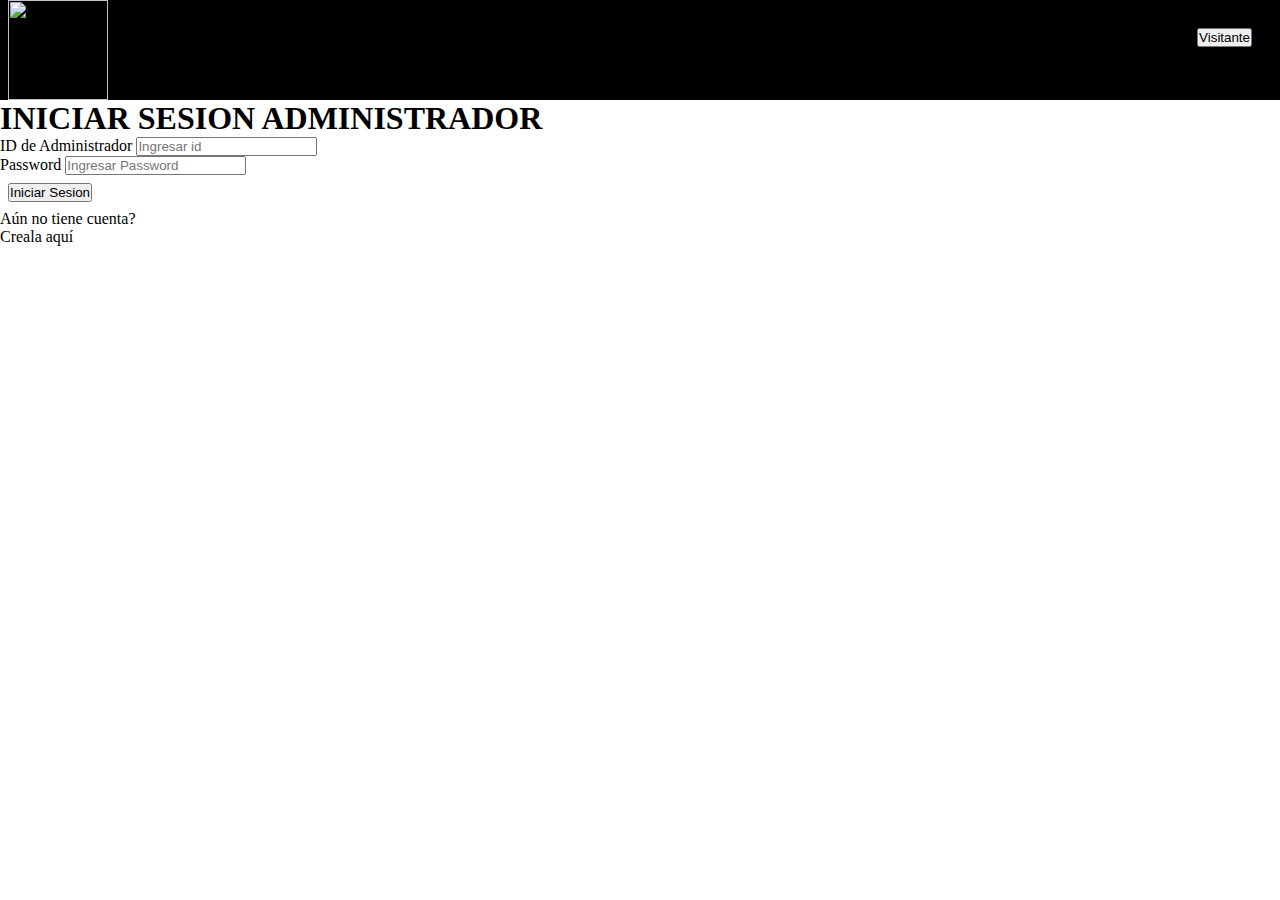
==== src/admin.html @ b20a0a35 "modificando interfaz" ====
<!DOCTYPE html>
<html lang="en">

<head>
  <meta charset="UTF-8">
  <meta name="viewport" content="width=device-width, initial-scale=1.0">
  <meta http-equiv="X-UA-Compatible" content="ie=edge">
  <link rel="stylesheet" href="css/style.css">
  <link rel="stylesheet" href="css/style-admin.css">
  <link rel="stylesheet" href="https://stackpath.bootstrapcdn.com/bootstrap/4.1.3/css/bootstrap.min.css" integrity="sha384-MCw98/SFnGE8fJT3GXwEOngsV7Zt27NXFoaoApmYm81iuXoPkFOJwJ8ERdknLPMO"
    crossorigin="anonymous">
  <title>Registro de Visitante</title>
</head>

<body>
  <header>
    <img src="../img/visitas-logo.png" alt="">
    <button id="btn-visitante-header" type="button" class="btn btn-outline-warning" action="index.html">Visitante</button>
    <button id="btn-cerrar-admin-header" type="button" class="btn btn-outline-warning" action="index.html">Cerrar</button>
  </header>
  <section id="form-admin">
    <h1>INICIAR SESION ADMINISTRADOR</h2>
      <form id="formulario-visitante">
        <div class="form-row1">
          <div class="col-9">
            <label for="name">ID de Administrador</label>
            <input type="text" class="form-control" placeholder="Ingresar id">
          </div>
          <div class="col-9">
            <label for="number">Password</label>
            <input type="password" class="form-control" placeholder="Ingresar Password">
          </div>
          <button type="button" class="btn btn-warning" id="iniciar-sesion">Iniciar Sesion</button>
          <p>Aún no tiene cuenta? </p>
          <a id="btn-crear">Creala aquí</a>
        </div>
      </form>
  </section>
  <section id="table-mostrar-tabla">
    <table class="table">
      <h2>BASE DE DATOS DE VISITANTES</h1>
        <thead class="thead-dark">
          <tr>
            <th scope="col">NOMBRES Y APELLIDOS</th>
            <th scope="col">DNI</th>
            <th scope="col">CORREO</th>
            <th scope="col">PERSONA A QUIEN VISITÓ</th>
            <th scope="col">HORA DE VISITA</th>
          </tr>
        </thead>
        <tbody id="table-data-visitor">    
    </tbody>
  </table>
  </section>

  <script src="admin.js"></script>
</body>

</html>
---- src/css/style.css ----
*{
	margin: 0;
    padding: 0;
}

header{
    width: 100%;
    height: 100px;
    background-color: black;
}
img{
    width: 100px;
    height: 100px;
    padding-left: 8px;
}

.btn-outline-warning{
    float: right;
    margin: 28px;
}

#contenido-principal{
    width: 100%;
    height: auto;
}

#photos{
    width: 55%;
    float: left;
}
h2{
     text-align: center;
}

#formulario-visitante{
    width: 45%;
    height: 100%;
    float: left;
   
} 

.btn-warning{
    margin: 8px;
}

#section-elegir{
    display: none;
}
---- src/css/style-admin.css ----
h2{
    padding: 12px;

}
#table-mostrar-tabla{
    display: none;
    width: 80%;
    padding-left: 50px;
    display: none;

}

#btn-cerrar-admin-header{
    display: none;
}
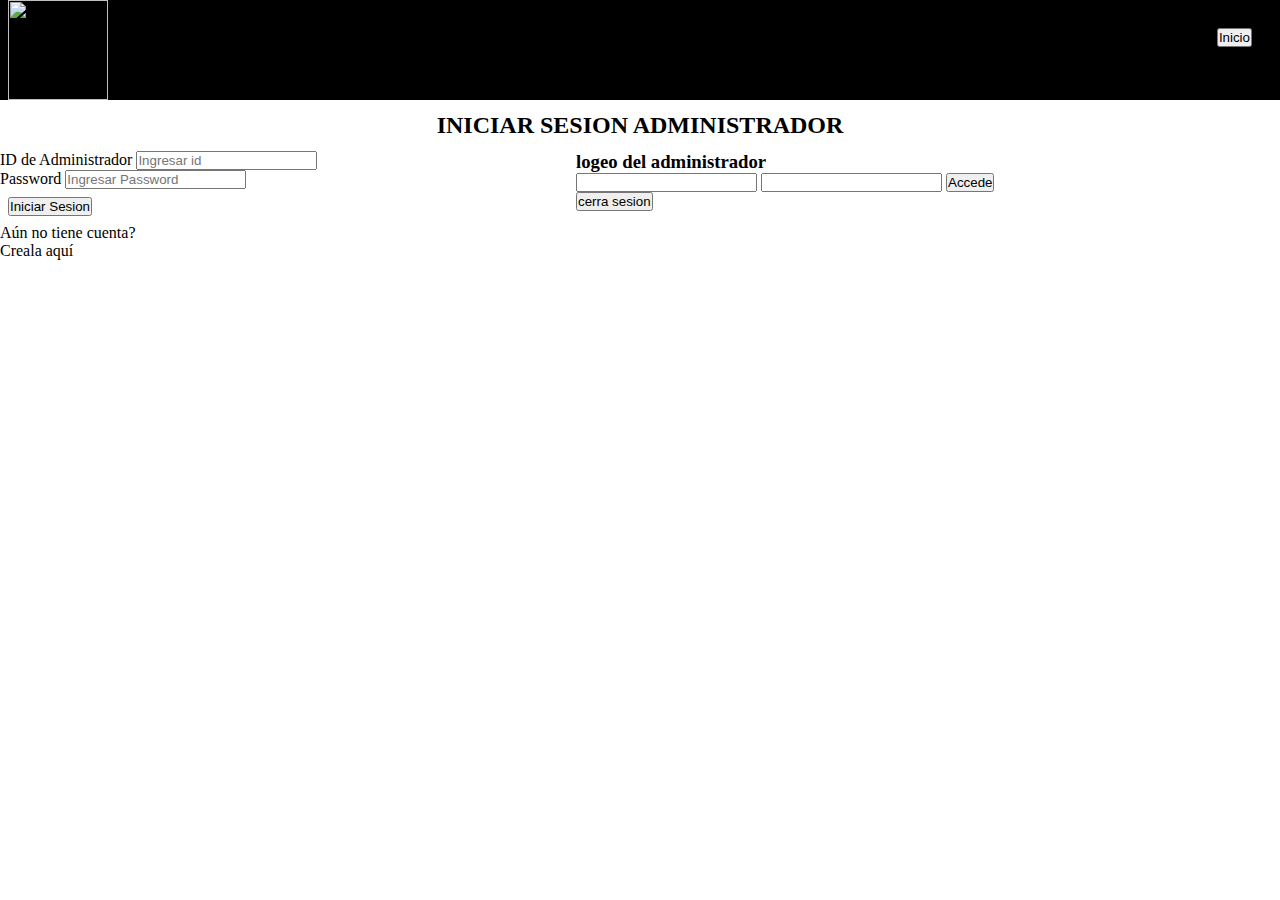
==== commit 1282d2a0: "logeo de administrador" ====
--- a/src/admin.html
+++ b/src/admin.html
@@ -11,48 +11,55 @@
     crossorigin="anonymous">
   <title>Registro de Visitante</title>
 </head>
-
 <body>
   <header>
     <img src="../img/visitas-logo.png" alt="">
-    <button id="btn-visitante-header" type="button" class="btn btn-outline-warning" action="index.html">Visitante</button>
-    <button id="btn-cerrar-admin-header" type="button" class="btn btn-outline-warning" action="index.html">Cerrar</button>
+    <button id="btn-inicio-header" type="button" class="btn btn-outline-warning" action="interfaz-uno.html">Inicio</button>
   </header>
   <section id="form-admin">
-    <h1>INICIAR SESION ADMINISTRADOR</h2>
-      <form id="formulario-visitante">
-        <div class="form-row1">
-          <div class="col-9">
-            <label for="name">ID de Administrador</label>
-            <input type="text" class="form-control" placeholder="Ingresar id">
-          </div>
-          <div class="col-9">
-            <label for="number">Password</label>
-            <input type="password" class="form-control" placeholder="Ingresar Password">
-          </div>
-          <button type="button" class="btn btn-warning" id="iniciar-sesion">Iniciar Sesion</button>
-          <p>Aún no tiene cuenta? </p>
-          <a id="btn-crear">Creala aquí</a>
+    <h2>INICIAR SESION ADMINISTRADOR</h2>
+    <form id="formulario-visitante">
+      <div class="form-row1">
+        <div class="col-9">
+          <label for="name">ID de Administrador</label>
+          <input type="email" class="form-control" placeholder="Ingresar id" id="email">
         </div>
-      </form>
-  </section>
-  <section id="table-mostrar-tabla">
-    <table class="table">
-      <h2>BASE DE DATOS DE VISITANTES</h1>
-        <thead class="thead-dark">
-          <tr>
-            <th scope="col">NOMBRES Y APELLIDOS</th>
-            <th scope="col">DNI</th>
-            <th scope="col">CORREO</th>
-            <th scope="col">PERSONA A QUIEN VISITÓ</th>
-            <th scope="col">HORA DE VISITA</th>
-          </tr>
-        </thead>
-        <tbody id="table-data-visitor">    
-    </tbody>
-  </table>
+        <div class="col-9">
+          <label for="number">Password</label>
+          <input type="password" class="form-control" placeholder="Ingresar Password" id="contrasena">
+        </div>
+        <button type="button" class="btn btn-warning" onclick="inicio()">Iniciar Sesion</button>
+        <p>Aún no tiene cuenta? </p>
+        <a id="btn-crear">Creala aquí</a>
+      </div>
+    </form>
   </section>
 
+  <section>
+    <h3>logeo del administrador</h3>
+    <form action="">
+      <input type="email" name="" id="email2">
+      <input type="password" name="" id="contrasena2">
+      <button type="submit" onclick="acceso()">Accede</button>
+    </form>
+    <div id="contenido">
+      <button onclick="cerrar()">cerra sesion</button>
+    </div>
+  </section>
+
+  <script src="https://www.gstatic.com/firebasejs/5.3.1/firebase.js"></script>
+  <script>
+    // Initialize Firebase
+    var config = {
+      apiKey: "AIzaSyD0R10rhCESqMvr6WvnteQeL2XF-6aDNHc",
+      authDomain: "registro-1f31b.firebaseapp.com",
+      databaseURL: "https://registro-1f31b.firebaseio.com",
+      projectId: "registro-1f31b",
+      storageBucket: "registro-1f31b.appspot.com",
+      messagingSenderId: "622021179466"
+    };
+    firebase.initializeApp(config);
+  </script>
   <script src="admin.js"></script>
 </body>
 
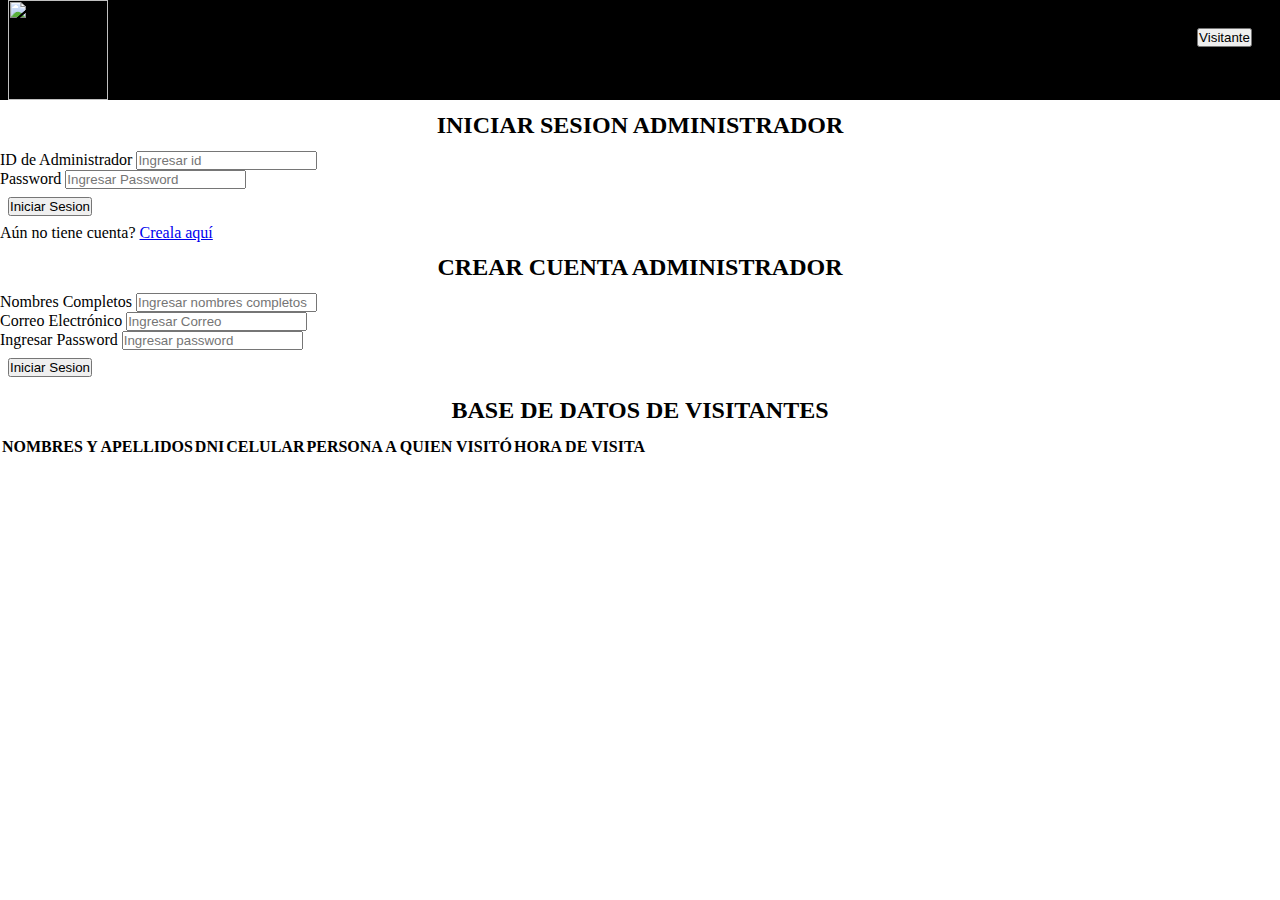
==== commit 30c2fefd: "mostrando base de datos firebase en tabla" ====
--- a/src/admin.html
+++ b/src/admin.html
@@ -9,58 +9,87 @@
   <link rel="stylesheet" href="css/style-admin.css">
   <link rel="stylesheet" href="https://stackpath.bootstrapcdn.com/bootstrap/4.1.3/css/bootstrap.min.css" integrity="sha384-MCw98/SFnGE8fJT3GXwEOngsV7Zt27NXFoaoApmYm81iuXoPkFOJwJ8ERdknLPMO"
     crossorigin="anonymous">
+  <script src="https://www.gstatic.com/firebasejs/5.3.1/firebase.js"></script>
   <title>Registro de Visitante</title>
 </head>
+
 <body>
   <header>
     <img src="../img/visitas-logo.png" alt="">
-    <button id="btn-inicio-header" type="button" class="btn btn-outline-warning" action="interfaz-uno.html">Inicio</button>
+    <button id="btn-visitante-header" type="button" class="btn btn-outline-warning" action="index.html">Visitante</button>
+    <button id="btn-cerrar-admin-header" type="button" class="btn btn-outline-warning" action="index.html">Cerrar</button>
   </header>
-  <section id="form-admin">
-    <h2>INICIAR SESION ADMINISTRADOR</h2>
-    <form id="formulario-visitante">
-      <div class="form-row1">
-        <div class="col-9">
-          <label for="name">ID de Administrador</label>
-          <input type="email" class="form-control" placeholder="Ingresar id" id="email">
-        </div>
-        <div class="col-9">
-          <label for="number">Password</label>
-          <input type="password" class="form-control" placeholder="Ingresar Password" id="contrasena">
-        </div>
-        <button type="button" class="btn btn-warning" onclick="inicio()">Iniciar Sesion</button>
-        <p>Aún no tiene cuenta? </p>
-        <a id="btn-crear">Creala aquí</a>
+  <!-- LOGIN ADMINISTRADOR -->
+  <div class="container">
+    <div class="row">
+      <div class="col-7 offset-4">
+        <form id="log-in-admin">
+          <h2>INICIAR SESION ADMINISTRADOR</h2>
+          <div class="form-row1">
+            <div class="form-group">
+              <label for="name">ID de Administrador</label>
+              <input type="text" class="form-control" placeholder="Ingresar id">
+            </div>
+            <div class="form-group">
+              <label for="number">Password</label>
+              <input type="password" class="form-control" placeholder="Ingresar Password">
+            </div>
+            <button type="button" class="btn btn-warning btn-block" id="iniciar-sesion">Iniciar Sesion</button>
+            <p>Aún no tiene cuenta?
+              <a id="btn-crear-cuenta" href="#">Creala aquí</a>
+            </p>
+          </div>
+        </form>
       </div>
-    </form>
+    </div>
+  </div>
+  <!-- FORMULARIO PARA CREAR CUENTA -ADMINISTRADOR -->
+  <div class="container">
+    <div class="row">
+      <div class="col-7 offset-4">
+        <form id="sig-up-admin">
+          <h2>CREAR CUENTA ADMINISTRADOR</h2>
+          <div class="form-row1">
+            <div class="form-group">
+              <label for="name">Nombres Completos</label>
+              <input type="text" class="form-control" placeholder="Ingresar nombres completos" id="name">
+            </div>
+            <div class="form-group">
+              <label for="email">Correo Electrónico</label>
+              <input type="email" class="form-control" placeholder="Ingresar Correo" id="email">
+            </div>
+            <div class="form-group">
+              <label for="password">Ingresar Password</label>
+              <input type="password" class="form-control" placeholder="Ingresar password" id="password">
+            </div>
+            <button type="button" class="btn btn-warning btn-block" id="btn-iniciar-sesion">Iniciar Sesion</button>
+          </div>
+        </form>
+      </div>
+    </div>
+  </div>
+  <!-- TABLA DE DATOS DE VISITANTE -->
+  <section id="table-data-visitor">
+    <table class="table">
+      <h2>BASE DE DATOS DE VISITANTES</h1>
+        <thead class="thead-dark">
+          <tr>
+            <th scope="col">NOMBRES Y APELLIDOS</th>
+            <th scope="col">DNI</th>
+            <th scope="col">CELULAR</th>
+            <th scope="col">PERSONA A QUIEN VISITÓ</th>
+            <th scope="col">HORA DE VISITA</th>
+          </tr>
+        </thead>
+        <tbody id="table-mostrar-tabla">
+        </tbody>
+    </table>
   </section>
 
-  <section>
-    <h3>logeo del administrador</h3>
-    <form action="">
-      <input type="email" name="" id="email2">
-      <input type="password" name="" id="contrasena2">
-      <button type="submit" onclick="acceso()">Accede</button>
-    </form>
-    <div id="contenido">
-      <button onclick="cerrar()">cerra sesion</button>
-    </div>
-  </section>
-
-  <script src="https://www.gstatic.com/firebasejs/5.3.1/firebase.js"></script>
-  <script>
-    // Initialize Firebase
-    var config = {
-      apiKey: "AIzaSyD0R10rhCESqMvr6WvnteQeL2XF-6aDNHc",
-      authDomain: "registro-1f31b.firebaseapp.com",
-      databaseURL: "https://registro-1f31b.firebaseio.com",
-      projectId: "registro-1f31b",
-      storageBucket: "registro-1f31b.appspot.com",
-      messagingSenderId: "622021179466"
-    };
-    firebase.initializeApp(config);
-  </script>
+  <!--????abajo de admin.js?-->
+  <script src="call-firebase.js"></script>
   <script src="admin.js"></script>
+  <!-- <script src="index.js"></script> -->
 </body>
 
 </html>